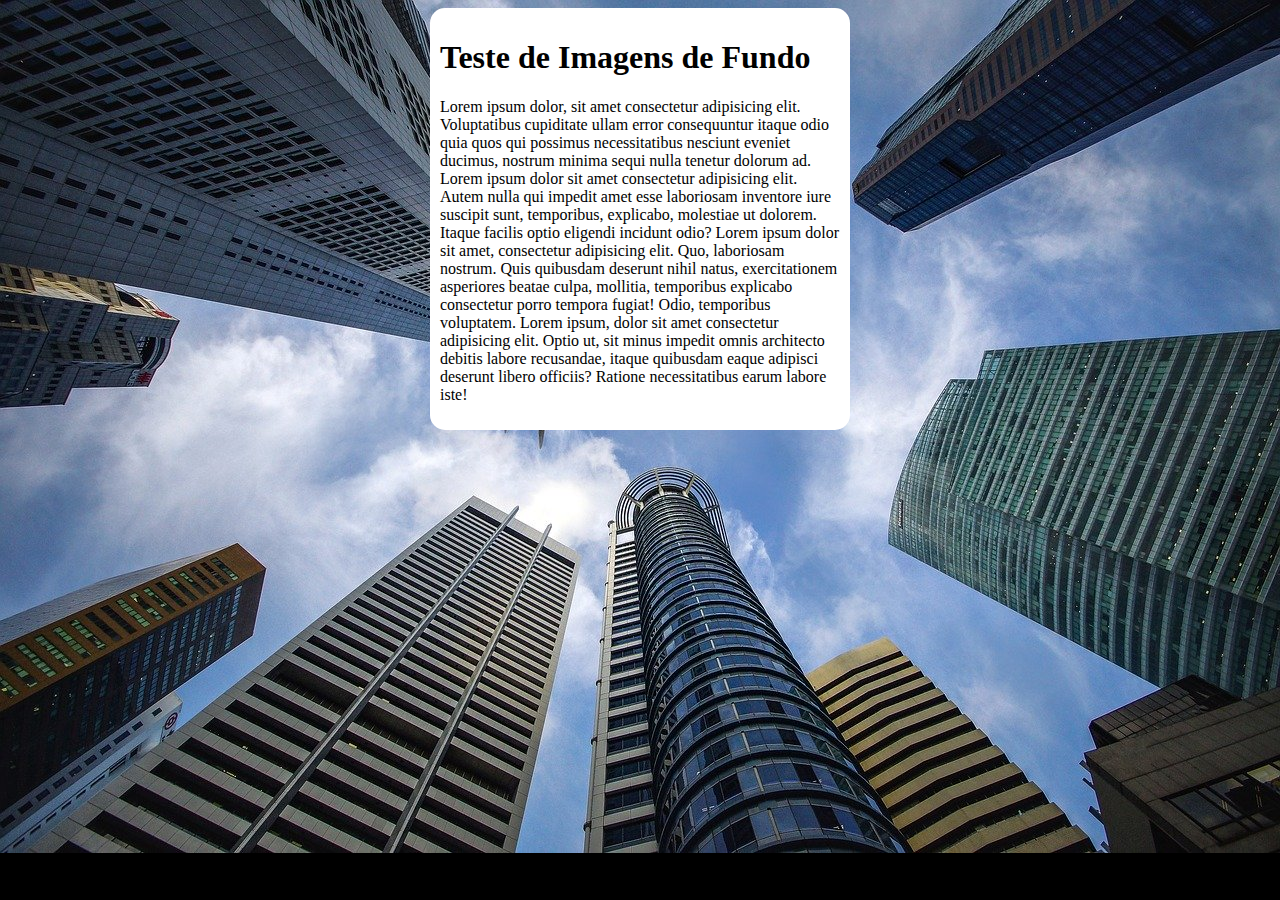
==== ex022/fundo006.html @ dc795a1d "Exercício 006" ====
<!DOCTYPE html>
<html lang="pt-br">
<head>
    <meta charset="UTF-8">
    <meta http-equiv="X-UA-Compatible" content="IE=edge">
    <meta name="viewport" content="width=device-width, initial-scale=1.0">
    <title>Document</title>
    <style>
        body {
            background-color: black;
            background-image: url(imagens/wallpaper002.jpg);
            background-position: center top;
            background-repeat: no-repeat;
        }
        main {
            background-color: white;
            width: 400px;
            padding: 10px;
            margin: auto;
            border-radius: 15px;
            border-color: blue;
        }
    </style>
</head>
<body>
    <main>
        <h1>Teste de Imagens de Fundo</h1>
        <p> Lorem ipsum dolor, sit amet consectetur adipisicing elit. Voluptatibus cupiditate ullam error consequuntur itaque odio quia quos qui possimus necessitatibus nesciunt eveniet ducimus, nostrum minima sequi nulla tenetur dolorum ad. Lorem ipsum dolor sit amet consectetur adipisicing elit. Autem nulla qui impedit amet esse laboriosam inventore iure suscipit sunt, temporibus, explicabo, molestiae ut dolorem. Itaque facilis optio eligendi incidunt odio? Lorem ipsum dolor sit amet, consectetur adipisicing elit. Quo, laboriosam nostrum. Quis quibusdam deserunt nihil natus, exercitationem asperiores beatae culpa, mollitia, temporibus explicabo consectetur porro tempora fugiat! Odio, temporibus voluptatem. Lorem ipsum, dolor sit amet consectetur adipisicing elit. Optio ut, sit minus impedit omnis architecto debitis labore recusandae, itaque quibusdam eaque adipisci deserunt libero officiis? Ratione necessitatibus earum labore iste!</p>
    </main>
</body>
</html>
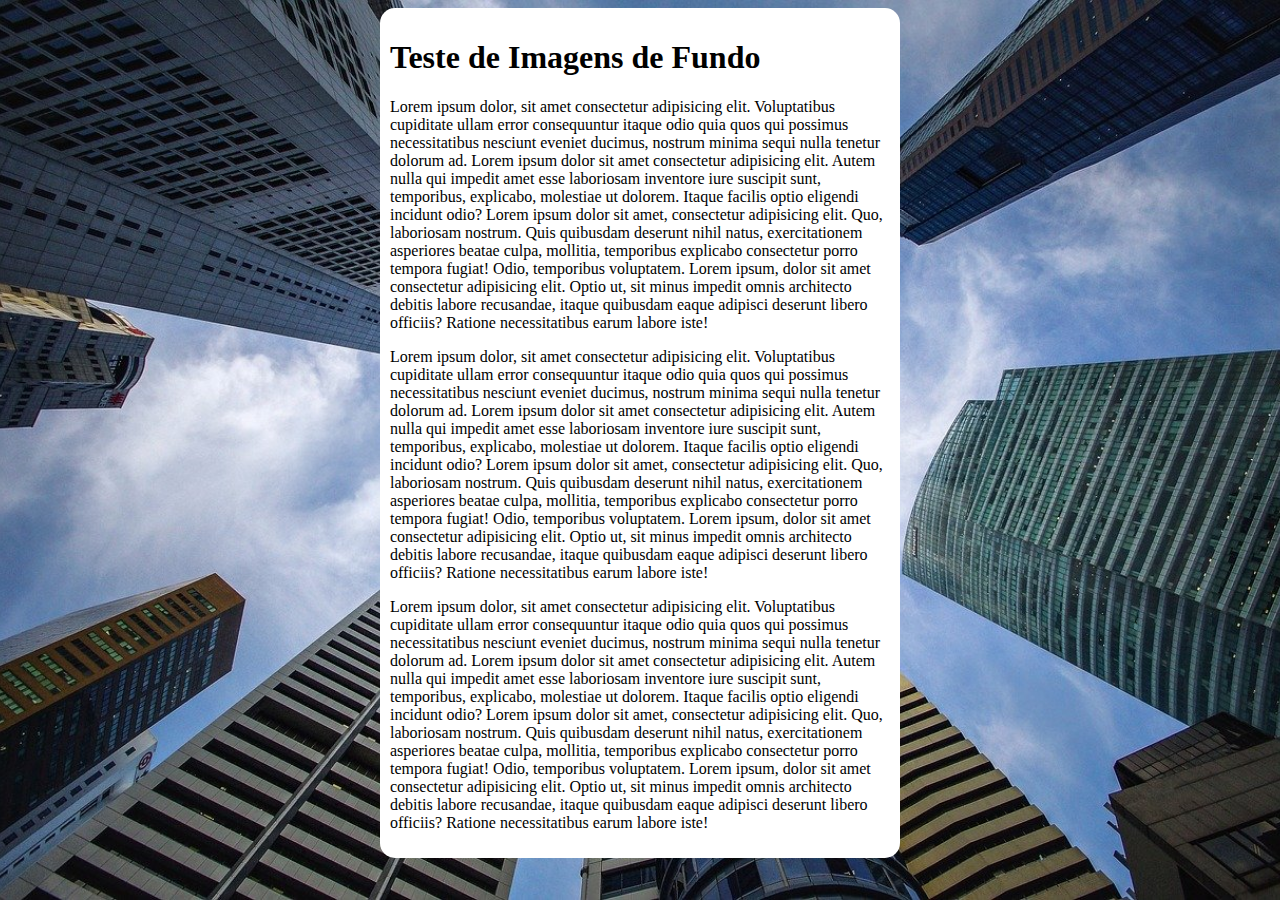
==== commit 8bcbef87: "Atualização do ex022\fundo006" ====
--- a/ex022/fundo006.html
+++ b/ex022/fundo006.html
@@ -7,18 +7,30 @@
     <title>Document</title>
     <style>
         body {
+            height: 98vh;
+            /* 
             background-color: black;
             background-image: url(imagens/wallpaper002.jpg);
             background-position: center top;
             background-repeat: no-repeat;
+            background-size: cover;
+            background-attachment: fixed;
+             
+            shorthand de background: ordem de declarações
+            color > image > position > repeat > [size] > attachment
+            */
+            background: black url('imagens/wallpaper002.jpg') center center no-repeat fixed;
+            background-size: cover;
         }
+
         main {
             background-color: white;
-            width: 400px;
+            max-width: 500px;
             padding: 10px;
             margin: auto;
             border-radius: 15px;
             border-color: blue;
+            box-shadow: 5px;
         }
     </style>
 </head>
@@ -26,6 +38,8 @@
     <main>
         <h1>Teste de Imagens de Fundo</h1>
         <p> Lorem ipsum dolor, sit amet consectetur adipisicing elit. Voluptatibus cupiditate ullam error consequuntur itaque odio quia quos qui possimus necessitatibus nesciunt eveniet ducimus, nostrum minima sequi nulla tenetur dolorum ad. Lorem ipsum dolor sit amet consectetur adipisicing elit. Autem nulla qui impedit amet esse laboriosam inventore iure suscipit sunt, temporibus, explicabo, molestiae ut dolorem. Itaque facilis optio eligendi incidunt odio? Lorem ipsum dolor sit amet, consectetur adipisicing elit. Quo, laboriosam nostrum. Quis quibusdam deserunt nihil natus, exercitationem asperiores beatae culpa, mollitia, temporibus explicabo consectetur porro tempora fugiat! Odio, temporibus voluptatem. Lorem ipsum, dolor sit amet consectetur adipisicing elit. Optio ut, sit minus impedit omnis architecto debitis labore recusandae, itaque quibusdam eaque adipisci deserunt libero officiis? Ratione necessitatibus earum labore iste!</p>
+        <p> Lorem ipsum dolor, sit amet consectetur adipisicing elit. Voluptatibus cupiditate ullam error consequuntur itaque odio quia quos qui possimus necessitatibus nesciunt eveniet ducimus, nostrum minima sequi nulla tenetur dolorum ad. Lorem ipsum dolor sit amet consectetur adipisicing elit. Autem nulla qui impedit amet esse laboriosam inventore iure suscipit sunt, temporibus, explicabo, molestiae ut dolorem. Itaque facilis optio eligendi incidunt odio? Lorem ipsum dolor sit amet, consectetur adipisicing elit. Quo, laboriosam nostrum. Quis quibusdam deserunt nihil natus, exercitationem asperiores beatae culpa, mollitia, temporibus explicabo consectetur porro tempora fugiat! Odio, temporibus voluptatem. Lorem ipsum, dolor sit amet consectetur adipisicing elit. Optio ut, sit minus impedit omnis architecto debitis labore recusandae, itaque quibusdam eaque adipisci deserunt libero officiis? Ratione necessitatibus earum labore iste!</p>
+        <p> Lorem ipsum dolor, sit amet consectetur adipisicing elit. Voluptatibus cupiditate ullam error consequuntur itaque odio quia quos qui possimus necessitatibus nesciunt eveniet ducimus, nostrum minima sequi nulla tenetur dolorum ad. Lorem ipsum dolor sit amet consectetur adipisicing elit. Autem nulla qui impedit amet esse laboriosam inventore iure suscipit sunt, temporibus, explicabo, molestiae ut dolorem. Itaque facilis optio eligendi incidunt odio? Lorem ipsum dolor sit amet, consectetur adipisicing elit. Quo, laboriosam nostrum. Quis quibusdam deserunt nihil natus, exercitationem asperiores beatae culpa, mollitia, temporibus explicabo consectetur porro tempora fugiat! Odio, temporibus voluptatem. Lorem ipsum, dolor sit amet consectetur adipisicing elit. Optio ut, sit minus impedit omnis architecto debitis labore recusandae, itaque quibusdam eaque adipisci deserunt libero officiis? Ratione necessitatibus earum labore iste!</p>
     </main>
 </body>
 </html>